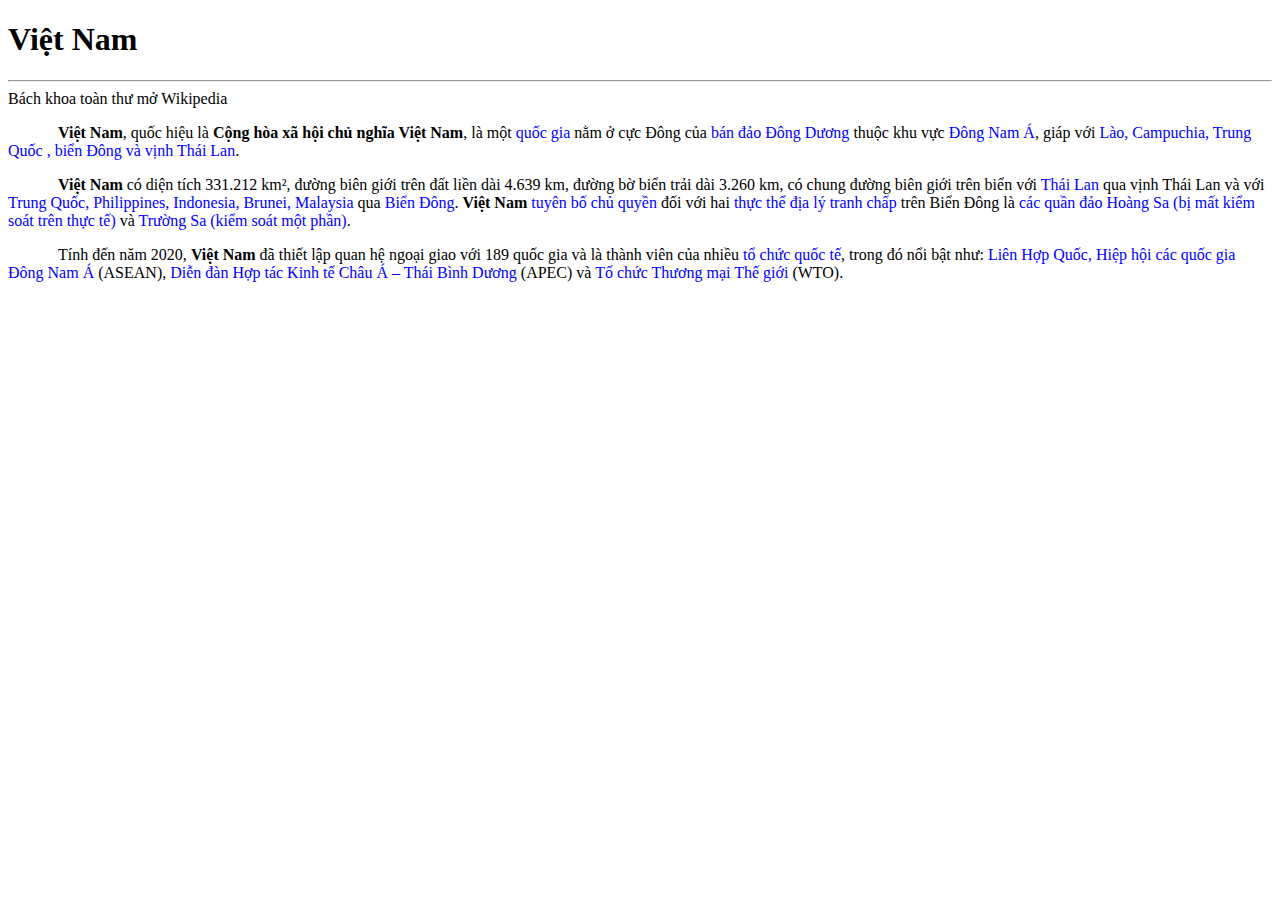
==== ss06_css/exercise/format_text/format_text.html @ d1980085 "nop bai" ====
<!DOCTYPE html>
<html lang="en">
<head>
    <meta charset="UTF-8">
    <title>Format Text</title>
    <link rel="stylesheet" href="format_text.css">
</head>
<body>
<h1>Việt Nam</h1>
<hr>
<div>Bách khoa toàn thư mở Wikipedia</div>

<p>
    <b>Việt Nam</b>, quốc hiệu là <b>Cộng hòa xã hội chủ nghĩa Việt Nam</b>,
    là một <span class="blueText">quốc gia</span> nằm ở cực Đông của <span class="blueText"> bán đảo Đông Dương</span>
    thuộc khu vực <span class="blueText">Đông Nam Á</span>,
    giáp với <span class="blueText">Lào, Campuchia, Trung Quốc , biển Đông và vịnh Thái Lan</span>.
</p>

<p>
    <b>Việt Nam</b> có diện tích 331.212 km², đường biên giới trên đất liền dài 4.639 km, đường bờ biển trải dài 3.260
    km,
    có chung đường biên giới trên biển với <span class="blueText">Thái Lan</span> qua vịnh Thái Lan và với
    <span class="blueText">Trung Quốc, Philippines, Indonesia, Brunei, Malaysia</span>
    qua <span class="blueText">Biển Đông</span>.
    <b>Việt Nam </b><span class="blueText">tuyên bố chủ quyền</span> đối với hai <span class="blueText">thực thể địa lý tranh chấp</span>
    trên Biển Đông là <span class="blueText">các quần đảo Hoàng Sa
    (bị mất kiểm soát trên thực tế)</span> và <span class="blueText">Trường Sa (kiểm soát một phần)</span>.

<p>
    Tính đến năm 2020, <b>Việt Nam</b> đã thiết lập quan hệ ngoại giao với 189 quốc gia và là thành viên của nhiều <span class="blueText">tổ chức quốc tế</span>,
    trong đó nổi bật như: <span class="blueText">Liên Hợp Quốc, Hiệp hội các quốc gia Đông Nam Á </span>(ASEAN),
    <span class="blueText">Diễn đàn Hợp tác Kinh tế Châu Á – Thái Bình Dương </span>(APEC)
    và <span class="blueText">Tổ chức Thương mại Thế giới </span>(WTO).
</p>
</p>
</body>
</html>
---- ss06_css/exercise/format_text/format_text.css ----
p{
    text-indent: 50px;
}
.blueText{
    color: blue;
}
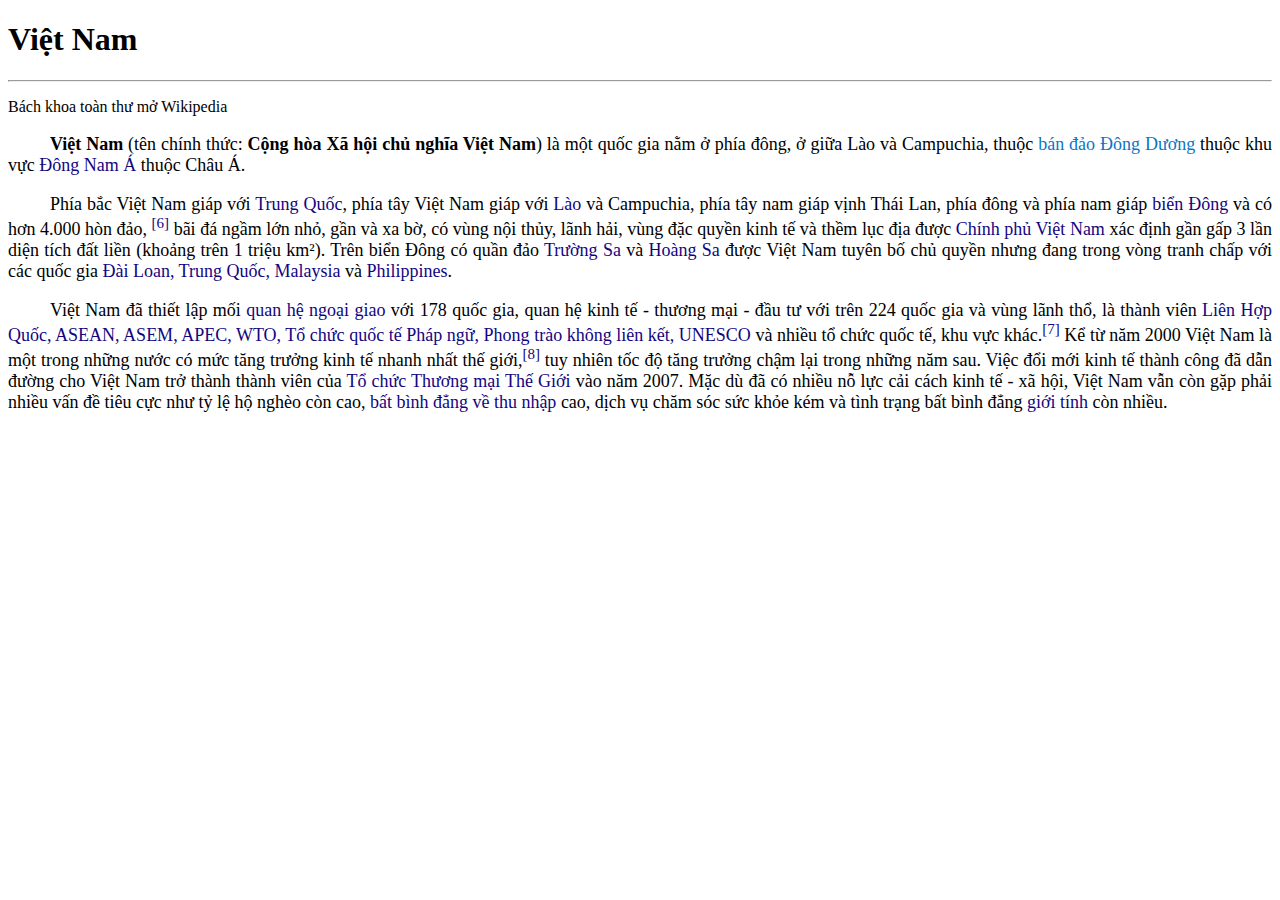
==== commit 26c43c02: "nop bai" ====
--- a/ss06_css/exercise/format_text/format_text.html
+++ b/ss06_css/exercise/format_text/format_text.html
@@ -3,36 +3,62 @@
 <head>
     <meta charset="UTF-8">
     <title>Format Text</title>
-    <link rel="stylesheet" href="format_text.css">
+    <style>
+        #text {
+            text-align: justify;
+            font-size: 18px;
+        }
+        #opening{
+            text-indent: 42px;
+        }
+
+        #body {
+            text-indent: 42px;
+        }
+
+        #end {
+            text-indent: 42px;
+        }
+
+        #aqua-text{
+            color: #0a76c4;
+        }
+
+        .blue-text{
+            color: #130580;
+        }
+
+    </style>
 </head>
 <body>
 <h1>Việt Nam</h1>
 <hr>
-<div>Bách khoa toàn thư mở Wikipedia</div>
-
-<p>
-    <b>Việt Nam</b>, quốc hiệu là <b>Cộng hòa xã hội chủ nghĩa Việt Nam</b>,
-    là một <span class="blueText">quốc gia</span> nằm ở cực Đông của <span class="blueText"> bán đảo Đông Dương</span>
-    thuộc khu vực <span class="blueText">Đông Nam Á</span>,
-    giáp với <span class="blueText">Lào, Campuchia, Trung Quốc , biển Đông và vịnh Thái Lan</span>.
-</p>
-
-<p>
-    <b>Việt Nam</b> có diện tích 331.212 km², đường biên giới trên đất liền dài 4.639 km, đường bờ biển trải dài 3.260
-    km,
-    có chung đường biên giới trên biển với <span class="blueText">Thái Lan</span> qua vịnh Thái Lan và với
-    <span class="blueText">Trung Quốc, Philippines, Indonesia, Brunei, Malaysia</span>
-    qua <span class="blueText">Biển Đông</span>.
-    <b>Việt Nam </b><span class="blueText">tuyên bố chủ quyền</span> đối với hai <span class="blueText">thực thể địa lý tranh chấp</span>
-    trên Biển Đông là <span class="blueText">các quần đảo Hoàng Sa
-    (bị mất kiểm soát trên thực tế)</span> và <span class="blueText">Trường Sa (kiểm soát một phần)</span>.
-
-<p>
-    Tính đến năm 2020, <b>Việt Nam</b> đã thiết lập quan hệ ngoại giao với 189 quốc gia và là thành viên của nhiều <span class="blueText">tổ chức quốc tế</span>,
-    trong đó nổi bật như: <span class="blueText">Liên Hợp Quốc, Hiệp hội các quốc gia Đông Nam Á </span>(ASEAN),
-    <span class="blueText">Diễn đàn Hợp tác Kinh tế Châu Á – Thái Bình Dương </span>(APEC)
-    và <span class="blueText">Tổ chức Thương mại Thế giới </span>(WTO).
-</p>
-</p>
+<p>Bách khoa toàn thư mở Wikipedia</p>
+<div id="text">
+    <p id="opening">
+        <b>Việt Nam</b> (tên chính thức:<b> Cộng hòa Xã hội chủ nghĩa Việt Nam</b>) là một quốc gia nằm
+        ở phía đông, ở giữa Lào và Campuchia, thuộc <span id="aqua-text">bán đảo Đông Dương </span>thuộc khu vực <span class="blue-text">Đông Nam Á</span> thuộc Châu Á.
+    </p>
+    <p id="body">
+        Phía bắc Việt Nam giáp với <span class="blue-text">Trung Quốc</span>, phía tây Việt Nam giáp với <span class="blue-text">Lào</span> và <span>Campuchia</span>,
+        phía tây nam giáp <span>vịnh Thái Lan</span>, phía đông và phía nam giáp <span class="blue-text">biển Đông</span> và có hơn 4.000 hòn
+        đảo, <sup class="blue-text">[6]</sup> bãi đá ngầm lớn nhỏ, gần và xa bờ, có vùng nội thủy, lãnh hải, vùng đặc quyền kinh tế và
+        thềm lục địa được <span class="blue-text">Chính phủ Việt Nam</span> xác định gần gấp 3 lần diện tích đất liền (khoảng trên 1 triệu km²).
+        Trên biển Đông có quần đảo <span class="blue-text">Trường Sa</span> và <span class="blue-text">Hoàng Sa</span> được Việt Nam tuyên bố
+        chủ quyền nhưng đang trong vòng tranh chấp với các quốc gia <span class="blue-text">Đài Loan, Trung  Quốc, Malaysia</span> và <span class="blue-text">Philippines</span>.
+    </p>
+    <p id="end">
+        Việt Nam đã thiết lập mối <span class="blue-text">quan hệ ngoại giao</span> với 178 quốc gia, quan hệ kinh tế - thương
+        mại - đầu tư với trên 224 quốc gia và vùng lãnh thổ, là thành viên <span class="blue-text">Liên Hợp
+            Quốc, ASEAN, ASEM, APEC, WTO, Tổ chức quốc tế Pháp ngữ, Phong trào không liên
+            kết, UNESCO</span> và nhiều tổ chức quốc tế, khu vực khác.<sup class="blue-text">[7]</sup> Kể từ năm 2000 Việt Nam là một trong
+        những nước có mức tăng trưởng kinh tế nhanh nhất thế giới,<sup class="blue-text">[8]</sup> tuy nhiên tốc độ tăng trưởng chậm
+        lại trong những năm sau. Việc đổi mới kinh tế thành công đã dẫn đường cho Việt Nam trở thành
+        thành viên của <span class="blue-text">Tổ chức Thương mại Thế Giới</span> vào năm 2007. Mặc dù đã có nhiều nỗ lực cải cách
+        kinh tế - xã hội, Việt Nam vẫn còn gặp phải nhiều vấn đề tiêu cực như tỷ lệ hộ nghèo còn cao, <span class="blue-text">bất
+            bình đẳng về thu nhập</span> cao, dịch vụ chăm sóc sức khỏe kém và tình trạng bất bình đẳng <span class="blue-text">giới
+            tính</span> còn nhiều.
+    </p>
+</div>
 </body>
 </html>